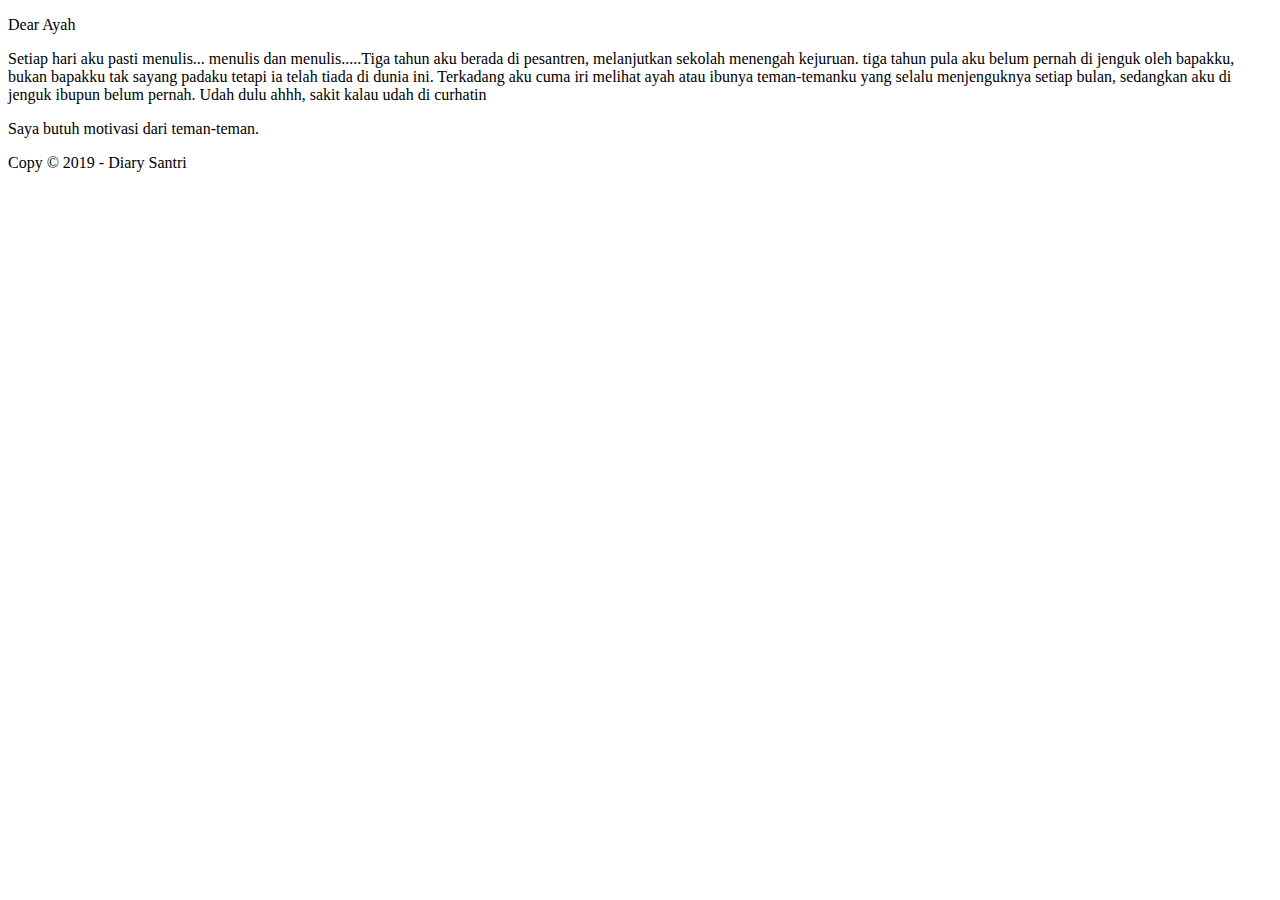
==== ayah.html @ 9d4bdce6 "Add files via upload" ====
<!DOCTYPE html>
<html lang="en">
    <head>
        <meta charset="UTF-8">
        <meta name="viewport" content="width=device-width, initial-scale=1.0">
        <meta http-equiv="X-UA-Compatible" content="ie=edge">
        <!--Start Title-->
     <title>Cerpen Kehidupan Pesantren - Cerita Santri - Diary Santri</title>
        <!--End Title-->
        
        <!--Start Description-->
        <meta name="description" content="Cerita Pendek yang di angkat dari kehidupan santri di pondok pesantren. Curhatan santri. Kirim cerpen dan diary.">
        <!--End Description-->

        <!--Start CSS-->
        <link rel="stylesheet" href="styles/style.css">
        <!--End CSS-->
    </head>
    <body>
        <!--Start Jumbotron-->
        <p>Dear Ayah</p>
        <p>Setiap hari aku pasti menulis... menulis dan menulis.....Tiga tahun aku berada di pesantren, melanjutkan sekolah menengah kejuruan.
            tiga tahun pula aku belum pernah di jenguk oleh bapakku, bukan bapakku tak sayang padaku tetapi ia telah tiada di dunia ini. Terkadang aku cuma iri melihat ayah atau ibunya teman-temanku yang selalu menjenguknya setiap bulan, sedangkan aku di jenguk ibupun belum pernah.
            Udah dulu ahhh, sakit kalau udah di curhatin
        </p>
        <p>Saya butuh motivasi dari teman-teman.
        </p>
        <!--Start Jumbotron-->
        <!--Start Copyright-->
        <p>Copy &copy; 2019 - Diary Santri</p>
        <!--End Copyright-->
    </body>
</html>
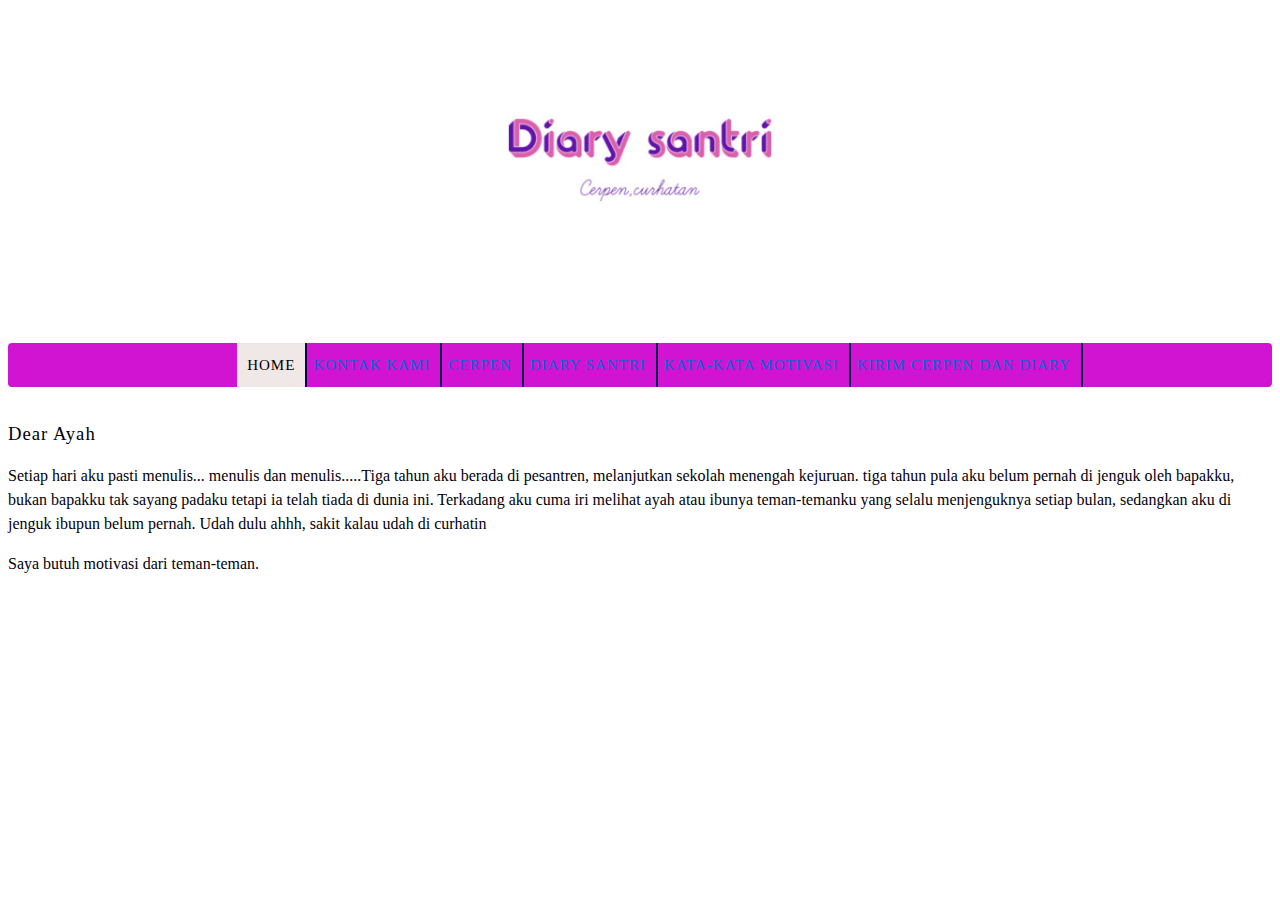
==== commit 8c0326ae: "Add files via upload" ====
--- a/ayah.html
+++ b/ayah.html
@@ -17,17 +17,53 @@
         <!--End CSS-->
     </head>
     <body>
-        <!--Start Jumbotron-->
-        <p>Dear Ayah</p>
+        <!-- Start Logo -->
+        <div class="container logo">
+                <a href="index.html" title="logo">
+                <img src="images/logo.jpg" alt="logo" width="300">
+                </a>
+            </div>
+            <!-- End Logo -->
+            
+        <!-- Start Menu Primer -->
+        <div class="container menu-primer">
+                <ul>
+                    <li>
+                        <a href="index.html" title="home" class="active">Home
+                        </a>
+                    </li>
+                    <li>
+                        <a href="kontak.html" title="kontak">Kontak Kami
+                        </a>
+                    </li>
+                    <li>
+                        <a href="cerpen.html" title="cerpen">cerpen
+                        </a>
+                    </li>
+                    <li>
+                        <a href="diary.html" title="Diary">Diary Santri
+                        </a>
+                    </li>
+                    <li>
+                        <a href="kata.html" title="Kata">Kata-kata Motivasi
+                        </a>
+                    </li>
+                    <li>
+                        <a href="kirim.html" title="Kirim">Kirim Cerpen dan Diary
+                        </a>
+                    </li>
+                </ul>
+            </div>
+        <!-- End Menu Primer -->
+
+        <!--Start Main-->
+        <h3>Dear Ayah</h3>
         <p>Setiap hari aku pasti menulis... menulis dan menulis.....Tiga tahun aku berada di pesantren, melanjutkan sekolah menengah kejuruan.
             tiga tahun pula aku belum pernah di jenguk oleh bapakku, bukan bapakku tak sayang padaku tetapi ia telah tiada di dunia ini. Terkadang aku cuma iri melihat ayah atau ibunya teman-temanku yang selalu menjenguknya setiap bulan, sedangkan aku di jenguk ibupun belum pernah.
             Udah dulu ahhh, sakit kalau udah di curhatin
         </p>
         <p>Saya butuh motivasi dari teman-teman.
         </p>
-        <!--Start Jumbotron-->
-        <!--Start Copyright-->
-        <p>Copy &copy; 2019 - Diary Santri</p>
-        <!--End Copyright-->
+        <!--End Main-->
     </body>
 </html>--- a/styles/style.css
+++ b/styles/style.css
@@ -0,0 +1,331 @@
+/* Start Body */
+body{
+    color: #03000c;
+    font-family: Helvetica, sans-serif sans-serif;
+    font-size: 16px;
+    line-height: 1.5em;
+    margin: 5;
+    padding: 10; 
+}
+@media only screen and (max-width:600px){
+    body {
+        font-size: 13px;
+    }
+
+    .menu-primer li {
+        border-right: 2px solid rgb(11, 3, 80);
+        width: 100%;
+    }
+}
+@import url(https://fonts.googleapis.com/css?family=Lato:400,700);
+@import url(https://code.ionicframework.com/ionicons/2.0.1/css/ionicons.min.css);
+
+/* End Body */
+
+/* Start Debug */
+.bg-blueviolet {
+    background-color: rgb(177, 107, 241);
+}
+
+.bg-blue {
+    background-color: rgb(74, 74, 248);
+}
+.bg-violet {
+    background-color:  #ebc2e4;
+}
+/* End Debug */
+
+/* Start Container */
+.container {
+    margin: 10px auto;
+    overflow: auto;
+    width: 100%;
+}
+/* End Container */
+
+/* Start Logo */
+.logo {
+    text-align: center;
+}
+/* End Logo */
+
+/* Start Menu Primer */
+.menu-primer ul {
+    text-align: center;
+    background-color: #d114d1;
+    border-radius: 4px;
+    box-shadow:
+        0 3px 5px -1px rgba(red, green, blue, alpha),
+        0 6px 10px 0 rgba(red, green, blue, alpha),
+        0 1px 18px 0 rgba(red, green, blue, alpha);
+}
+
+.menu-primer li {
+    border-right: 2px solid rgb(11, 3, 80);
+    display: inline-block;
+    margin: 0 -4px;
+}
+
+.menu-primer a {
+    color:#f0e7e7;
+    font-size: 15px;
+    display: inline-block;
+    letter-spacing: 1px;
+    padding: 10px;
+    text-transform: uppercase;
+}
+.menu-primer a:hover {
+    background-color: #f0e7e7;
+    color: black;
+    text-decoration: none;
+}
+
+.menu-primer .active{
+    background-color: #f0e7e7;
+    color: black;
+    text-decoration: none;
+
+}
+/* End Menu Primer */
+
+/*Start Anchor/ Hyperlink */
+a:link,
+a:active {
+    color:#0366d6;
+    text-decoration: none;
+}
+a:hover,
+a:active {
+    color: #000000;
+    text-decoration: underline;
+}
+/*Start Anchor/ Hyperlink */
+
+/* Start Heading */
+h1, h2, h3, h4, h5, h6 {
+    font-weight: 400;
+    letter-spacing: 1px;
+}
+.h1 {
+    font-size: 28;
+}
+.h2 {
+    font-size: 24;
+}
+.h3 {
+    font-size:18 ;
+}
+.h4 {
+    font-size: 16;
+}
+.h5 {
+    font-size: 14;
+}
+.h6 {
+    font-size: 13;
+}
+/* End Heading */
+
+
+/* Start Main Cerpen*/
+.main-kategori-one {
+    float: left;
+    width: 50%;
+}
+.main-kategori-two {
+    float: right;
+    width: 50%;
+}
+.main-kategori-one .box-isi, 
+.main-kategori-two .box-isi {
+    height: 220px;
+}
+/* End Main Cerpen*/
+
+/* Start Effect*/
+.snip1467 {
+    font-family: 'Lato', Arial, sans-serif;
+    position: relative;
+    overflow: hidden;
+    margin: 10px;
+    min-width: 230px;
+    max-width: 315px;
+    width: 100%;
+    color: #fff;
+    text-align: center;
+    font-size: 16px;
+    background-color: #000000;
+    line-height: 1.5em;
+  }
+  
+  .snip1467 *,
+  .snip1467 *:before,
+  .snip1467 *:after {
+    -webkit-box-sizing: border-box;
+    box-sizing: border-box;
+    -webkit-transition: all 0.25s linear;
+    transition: all 0.25s linear;
+  }
+  
+  .snip1467 img {
+    width: calc(120%);
+    backface-visibility: hidden;
+    vertical-align: top;
+    -webkit-transform: translate(-40px);
+    transform: translate(-40px);
+  }
+  
+  .snip1467 figcaption {
+    position: absolute;
+    top: 50%;
+    width: 100%;
+    -webkit-transform: translateY(-25%);
+    transform: translateY(-25%);
+    padding: 5px 40px;
+    opacity: 0;
+  }
+  
+  .snip1467 h3 {
+    margin: 0;
+    text-transform: uppercase;
+    font-weight: 700;
+  }
+  
+  .snip1467 p {
+    font-weight: 400;
+    margin: 0;
+    font-size: 0.9em;
+  }
+  
+  .snip1467 i {
+    position: absolute;
+    color: #fff;
+    font-size: 34.375px;
+    line-height: 55px;
+    width: 55px;
+    bottom: 0;
+    left: 0;
+    background-color: #c0392b;
+    -webkit-transform: translateX(-55px);
+    transform: translateX(-55px);
+  }
+  
+  .snip1467 a {
+    position: absolute;
+    top: 0;
+    bottom: 0;
+    left: 0;
+    right: 0;
+  }
+  
+  .snip1467:hover img,
+  .snip1467.hover img {
+    zoom: 1;
+    filter: alpha(opacity=30);
+    -webkit-opacity: 0.3;
+    opacity: 0.3;
+    -webkit-transform: translateX(0px);
+    transform: translateX(0px);
+  }
+  
+  .snip1467:hover figcaption,
+  .snip1467.hover figcaption {
+    -webkit-transform: translateY(-50%);
+    transform: translateY(-50%);
+    opacity: 1;
+  }
+  
+  .snip1467:hover i,
+  .snip1467.hover i {
+    -webkit-transform: translateX(0);
+    transform: translateX(0);
+  }
+/* End ffect */
+
+
+/* Start Box */
+.box-heading {
+    background-color: #df8cdf;
+    border: 1px solid;
+    border-radius: 3px 3px 0 0;
+    margin: 0;
+    padding: 10px 20px;
+    text-transform: uppercase;
+}
+.box-heading h3 {
+    font-size: 14px;
+    margin: 0;
+}
+.box-isi {
+    background-color: #fadbf5;
+    border: 1px solid #df8cdf;
+    border-top: 0;
+    margin: 0;
+    padding: 10px 20px;
+}
+
+/* End Box */
+
+/* Start Jumbotron */
+.jumbotron {
+    text-align: justify;
+    width: 100%;
+    padding: 10px;
+}
+.jumbotron h1 {
+    font-size: 32px;
+    padding: 0 20px;
+    color: rgb(228, 64, 206);
+    font-family: 'Franklin Gothic Medium', 'Arial Narrow', Arial, sans-serif;
+    text-align: center;
+}
+.jumbotron h3{
+    font-size: 20px;
+    padding: 0 20px;
+}
+/* End Jumbotron */
+
+/* Start Alamat */
+
+/* And Alamat */
+
+/* Start Menu Sekunder */
+.menu-sekunder{
+    background-color:#f7e5f7;
+    text-align: justify;
+    width: 100%;
+    padding: 10px;
+
+}
+.menu-sekunder-one {
+    float: left;
+    width: 50%;
+}
+.menu-sekunder-two {
+    float: right;
+    width: 50%;
+}
+/* End Menu Sekunder */
+
+/* Start Copyright */
+.copyright {
+    background-color: #f7e5f7;
+    text-align: center;
+}
+/* Start Copyright */
+
+/* Start Untuk Hp */
+@media only screen and (max-width:480px){
+    body {
+        font-size: 13px;
+    }
+    .main-kategori-one {
+        float: left;
+        width: 100%;
+    }
+    .main-kategori-two {
+        float: right;
+        width: 100%;
+    }
+}
+/* End Untuk Hp */